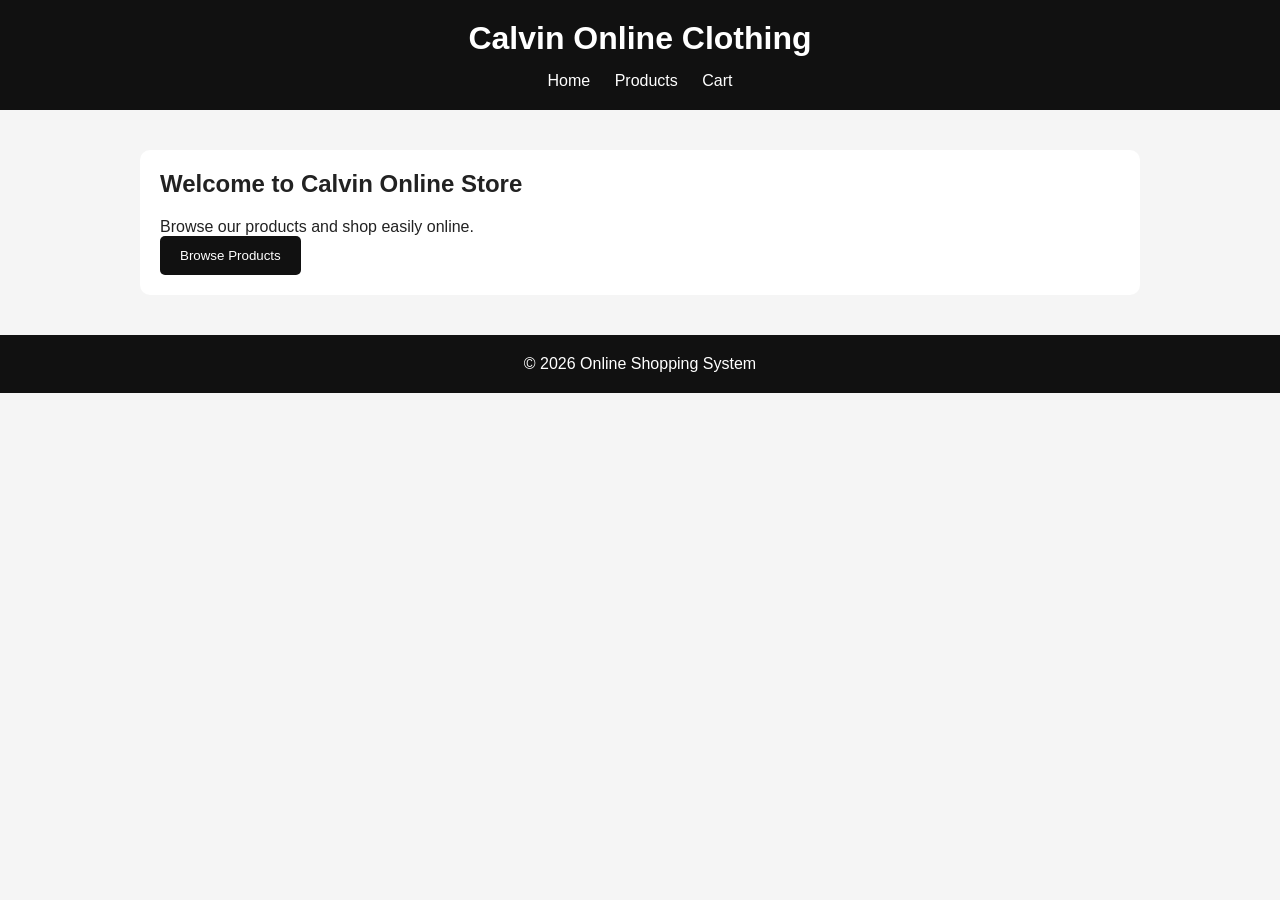
==== SIWES 26/index.html @ 599649b4 "Add files via upload" ====
<!DOCTYPE html>
<html lang="en">
<head>
    <meta charset="UTF-8">
    <meta name="viewport" content="width=device-width, initial-scale=1.0">
    <title>Online Shopping System</title>
    <link rel="stylesheet" href="css/style.css">
</head>

<body>

    <header>
        <h1>Calvin Online Clothing </h1>

        <!--My Navigations the "href" is used in making links-->

        <nav>
            <a href="index.html">Home</a>
            <a href="products.html">Products</a>
            <a href="cart.html">Cart</a>
        </nav>
    </header>

    <!--The main tag is used to Organised the content of the page-->

    <main>
        <section>
            <h2>Welcome to Calvin Online Store</h2>
            <p>Browse our products and shop easily online.</p>

            <button onclick="window.location.href='products.html'">
                Browse Products
            </button>
        </section>
    </main>

<!--The Footer tag is sUsed to display bottom information that is not aprt of the page-->
    <footer>
        <p>&copy; 2026 Online Shopping System</p>
    </footer>

</body>
</html>
---- SIWES 26/css/style.css ----
/* 
The (*{} selector is used to select all html elements in page.
Normally used to reset the styling layout of a page.
*/
* {
    box-sizing: border-box;
    margin: 0;
    padding: 0;
}

/*

*/
body {
    font-family: Arial, sans-serif;
    background-color: #f5f5f5;
    color: #222;
}

header {
    background-color: #111;
    color: white;
    padding: 20px;
    text-align: center;
}

header h1 {
    margin-bottom: 15px;
}

nav a {
    color: white;
    text-decoration: none;
    margin: 0 10px;
}

nav a:hover {
    text-decoration: underline;
}

main {
    max-width: 1000px;
    margin: 40px auto;
    padding: 20px;
    background-color: white;
    border-radius: 10px;
}

h2 {
    margin-bottom: 20px;
}

button {
    background-color: #111;
    color: white;
    border: none;
    padding: 12px 20px;
    border-radius: 5px;
    cursor: pointer;
}

button:hover {
    background-color: #333;
}

input,
textarea {
    width: 100%;
    max-width: 500px;
    padding: 10px;
    margin-top: 5px;
    border: 1px solid #ccc;
    border-radius: 5px;
}

footer {
    background-color: #111;
    color: white;
    text-align: center;
    padding: 20px;
    margin-top: 40px;
}


.products {
    display: flex;
    gap: 20px;
    flex-wrap: wrap;
}

.product-card {
    flex: 1;
    min-width: 250px;
    border: 1px solid #ddd;
    padding: 20px;
    border-radius: 10px;
    text-align: center;
}

.product-image {
    height: 180px;
    background-color: #eee;
    display: flex;
    align-items: center;
    justify-content: center;
    margin-bottom: 15px;
    border-radius: 8px;
}

.product-card h3 {
    margin-bottom: 10px;
}

.product-card p {
    margin-bottom: 10px;
}

.product-card h4 {
    margin-bottom: 15px;
    font-size: 18px;
}
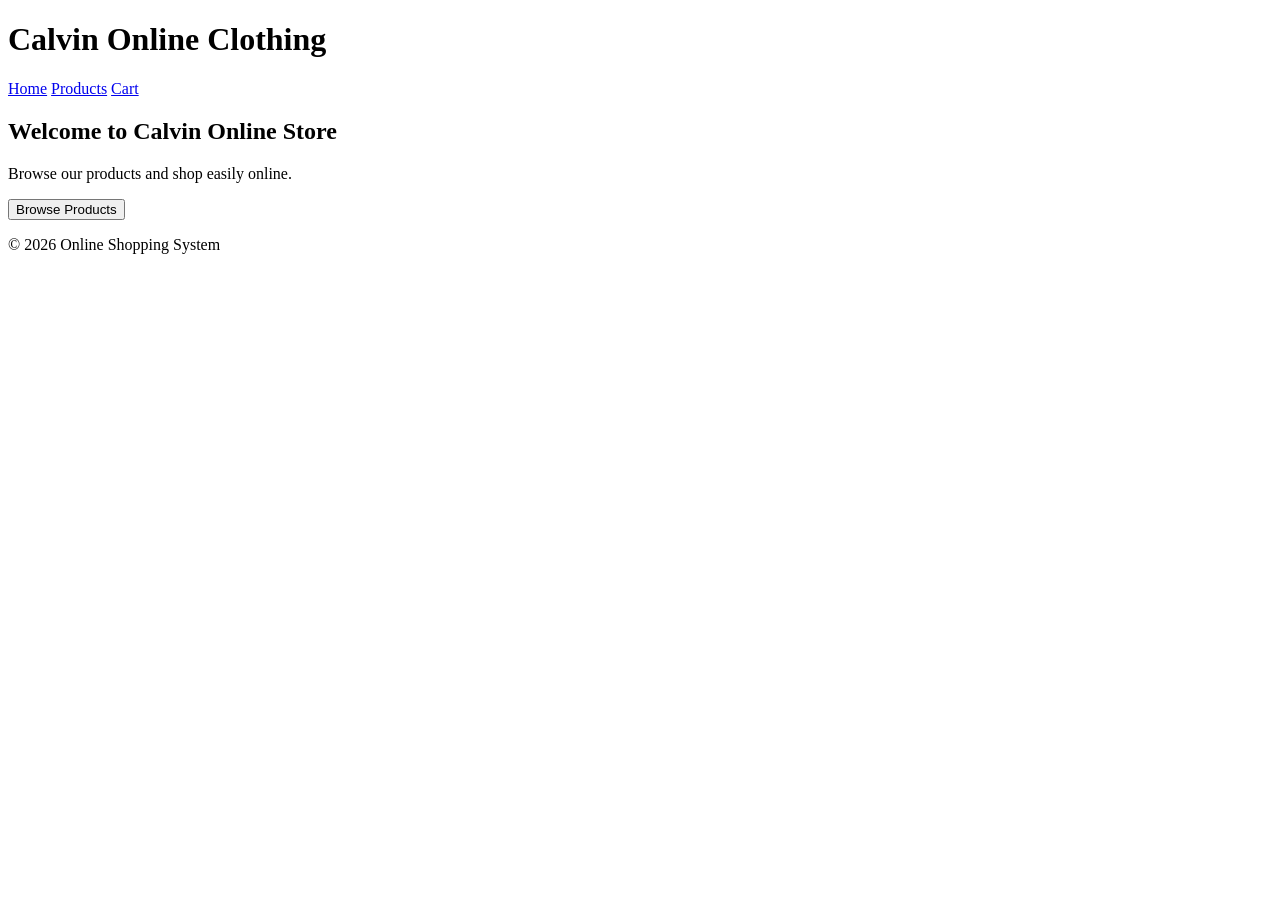
==== commit c4e8fe18: "Update index.html" ====
--- a/SIWES 26/index.html
+++ b/SIWES 26/index.html
@@ -4,7 +4,7 @@
     <meta charset="UTF-8">
     <meta name="viewport" content="width=device-width, initial-scale=1.0">
     <title>Online Shopping System</title>
-    <link rel="stylesheet" href="css/style.css">
+    <link rel="stylesheet" href="style.css">
 </head>
 
 <body>
@@ -40,4 +40,4 @@
     </footer>
 
 </body>
-</html>+</html>
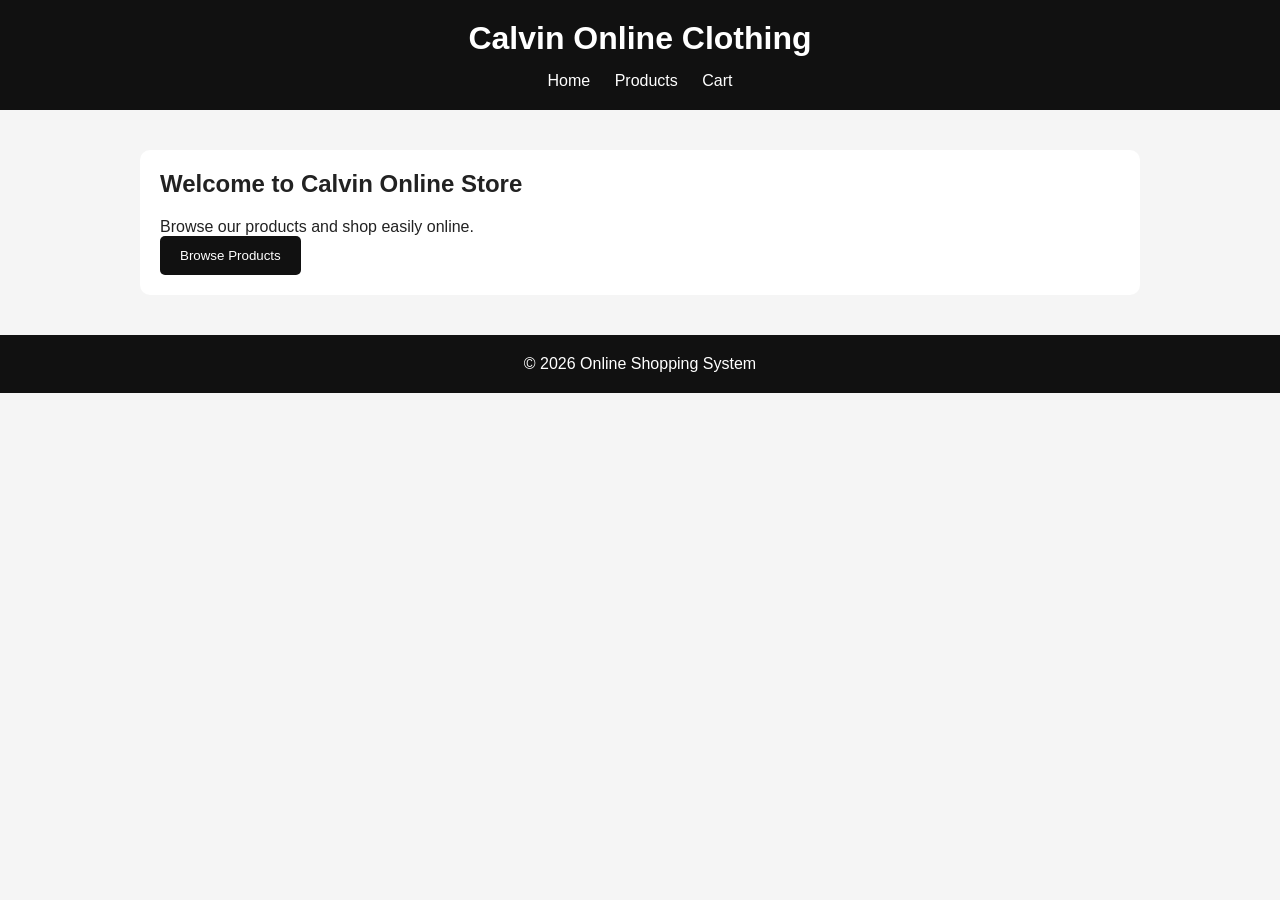
==== commit d25a1395: "Siwes 26 project my project" ====
--- a/SIWES 26/index.html
+++ b/SIWES 26/index.html
@@ -4,7 +4,7 @@
     <meta charset="UTF-8">
     <meta name="viewport" content="width=device-width, initial-scale=1.0">
     <title>Online Shopping System</title>
-    <link rel="stylesheet" href="style.css">
+    <link rel="stylesheet" href="css/style.css">
 </head>
 
 <body>
@@ -40,4 +40,4 @@
     </footer>
 
 </body>
-</html>
+</html>
--- a/SIWES 26/css/style.css
+++ b/SIWES 26/css/style.css
@@ -0,0 +1,122 @@
+
+/* 
+The (*{} selector is used to select all html elements in page.
+Normally used to reset the styling layout of a page.
+*/
+* {
+    box-sizing: border-box;
+    margin: 0;
+    padding: 0;
+}
+
+/*
+
+*/
+body {
+    font-family: Arial, sans-serif;
+    background-color: #f5f5f5;
+    color: #222;
+}
+
+header {
+    background-color: #111;
+    color: white;
+    padding: 20px;
+    text-align: center;
+}
+
+header h1 {
+    margin-bottom: 15px;
+}
+
+nav a {
+    color: white;
+    text-decoration: none;
+    margin: 0 10px;
+}
+
+nav a:hover {
+    text-decoration: underline;
+}
+
+main {
+    max-width: 1000px;
+    margin: 40px auto;
+    padding: 20px;
+    background-color: white;
+    border-radius: 10px;
+}
+
+h2 {
+    margin-bottom: 20px;
+}
+
+button {
+    background-color: #111;
+    color: white;
+    border: none;
+    padding: 12px 20px;
+    border-radius: 5px;
+    cursor: pointer;
+}
+
+button:hover {
+    background-color: #333;
+}
+
+input,
+textarea {
+    width: 100%;
+    max-width: 500px;
+    padding: 10px;
+    margin-top: 5px;
+    border: 1px solid #ccc;
+    border-radius: 5px;
+}
+
+footer {
+    background-color: #111;
+    color: white;
+    text-align: center;
+    padding: 20px;
+    margin-top: 40px;
+}
+
+
+.products {
+    display: flex;
+    gap: 20px;
+    flex-wrap: wrap;
+}
+
+.product-card {
+    flex: 1;
+    min-width: 250px;
+    border: 1px solid #ddd;
+    padding: 20px;
+    border-radius: 10px;
+    text-align: center;
+}
+
+.product-image {
+    height: 180px;
+    background-color: #eee;
+    display: flex;
+    align-items: center;
+    justify-content: center;
+    margin-bottom: 15px;
+    border-radius: 8px;
+}
+
+.product-card h3 {
+    margin-bottom: 10px;
+}
+
+.product-card p {
+    margin-bottom: 10px;
+}
+
+.product-card h4 {
+    margin-bottom: 15px;
+    font-size: 18px;
+}
